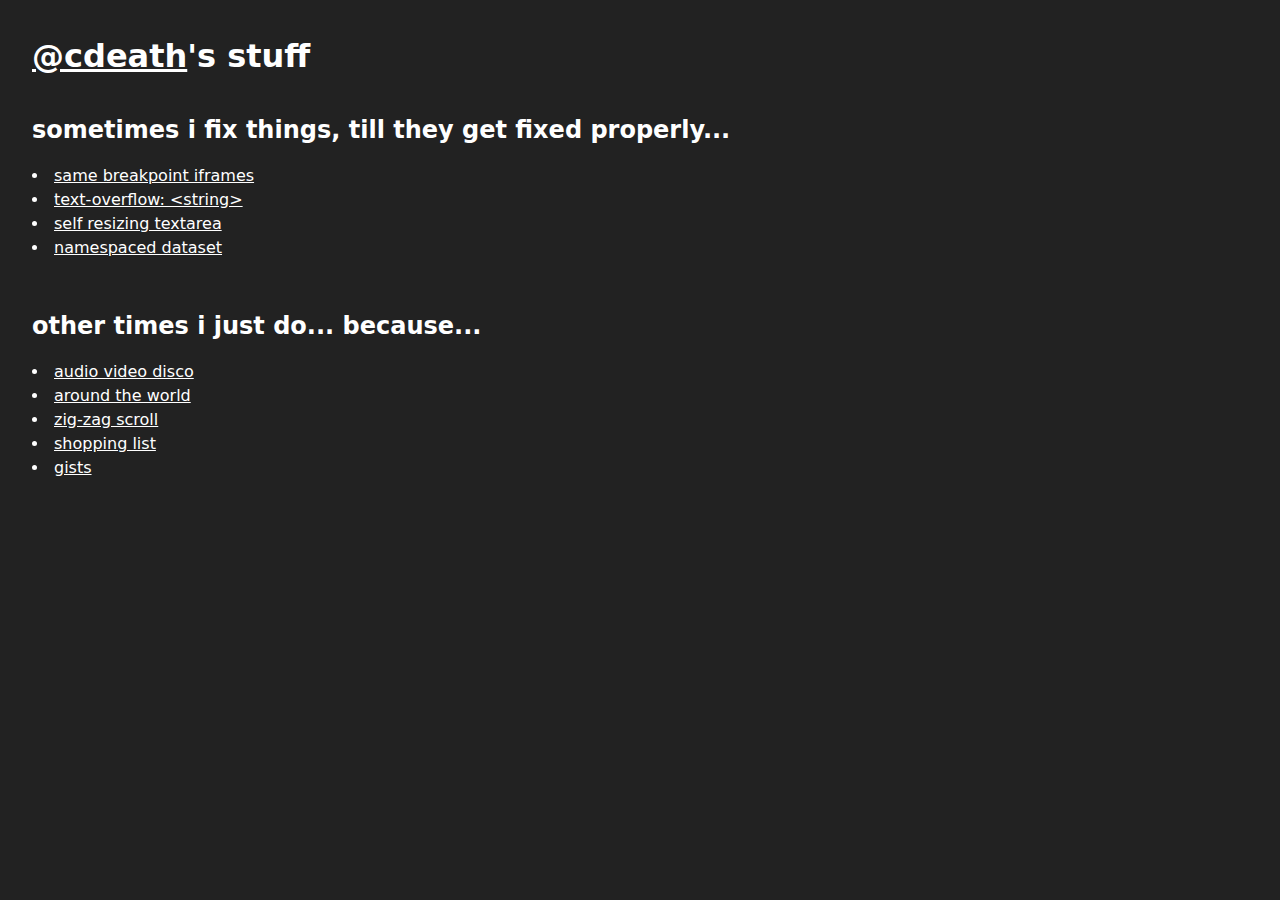
==== index.html @ 8312c067 "recreate repo" ====
<!DOCTYPE html>
<html lang="en">
<head>
  <meta charset="UTF-8">
  <meta http-equiv="X-UA-Compatible" content="IE=edge">
  <meta name="viewport" content="width=device-width, initial-scale=1.0">
  <title>@cdeath's stuff</title>
  <style>
    :root {
      font-family: system-ui, sans-serif;
      line-height: 1.5;
    }
    * {
      margin: 0;
      padding: 0;
      box-sizing: border-box;
    }
    body {
      padding: 2rem;
      background: #222;
      color: #fff;
    }
    a {
      color: #fff;
    }
    h1 {
      margin-bottom: 2rem;
    }
    h2 {
      margin-bottom: 1rem;
    }
    ul {
      list-style-position: inside;
    }
    main > :not(:last-child) {
      margin-bottom: 3rem;
    }
  </style>
</head>
<body>
  <header>
    <h1><a href="https://github.com/cdeath" target="_blank" rel="noreferrer">@cdeath</a>'s stuff</h1>
  </header>
  <main>
    <section>
      <h2>sometimes i fix things, till they get fixed properly...</h2>
      <ul>
        <li><a href="/same-breakpoint-iframes">same breakpoint iframes</a></li>
        <li><a href="/text-overflow-string.html">text-overflow: &lt;string&gt;</a></li>
        <li><a href="/self-resizing-textarea.html">self resizing textarea</a></li>
        <li><a href="/namespaced-dataset">namespaced dataset</a></li>
      </ul>
    </section>
    <section>
      <h2>other times i just do... because...</h2>
      <ul>
        <li><a href="/audio-video-disco.html">audio video disco</a></li>
        <li><a href="/around-the-world.html">around the world</a></li>
        <li><a href="/zigzag-scroll.html">zig-zag scroll</a></li>
        <li><a href="/shopping-list">shopping list</a></li>
        <li><a href="https://gist.github.com/cdeath" target="_blank" rel="noreferrer">gists</a></li>
      </ul>
    </section>
  </main>
</body>
</html>
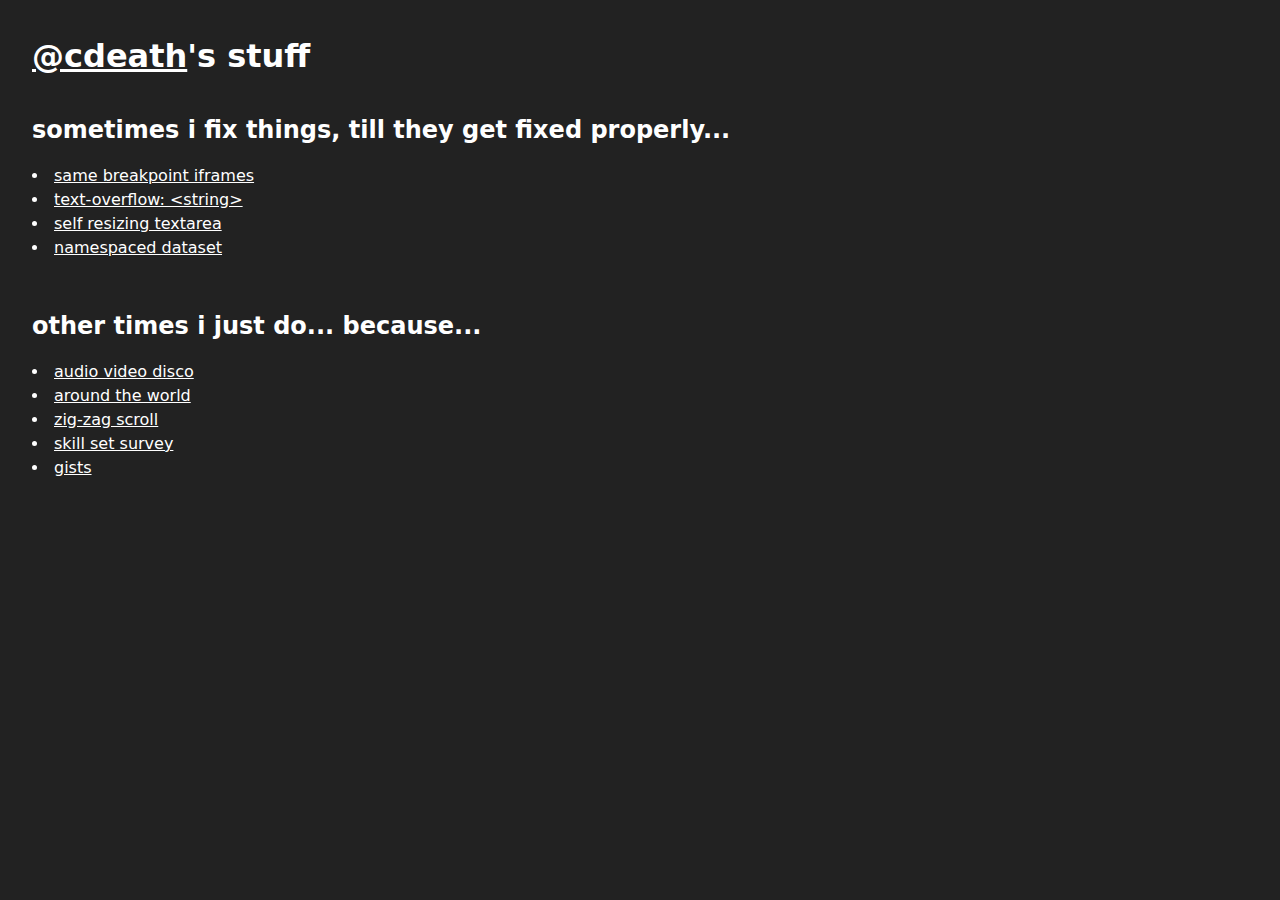
==== commit a1fce87d: "skill set survey" ====
--- a/index.html
+++ b/index.html
@@ -57,7 +57,7 @@
         <li><a href="/audio-video-disco.html">audio video disco</a></li>
         <li><a href="/around-the-world.html">around the world</a></li>
         <li><a href="/zigzag-scroll.html">zig-zag scroll</a></li>
-        <li><a href="/shopping-list">shopping list</a></li>
+        <li><a href="/skill-set-survey">skill set survey</a></li>
         <li><a href="https://gist.github.com/cdeath" target="_blank" rel="noreferrer">gists</a></li>
       </ul>
     </section>
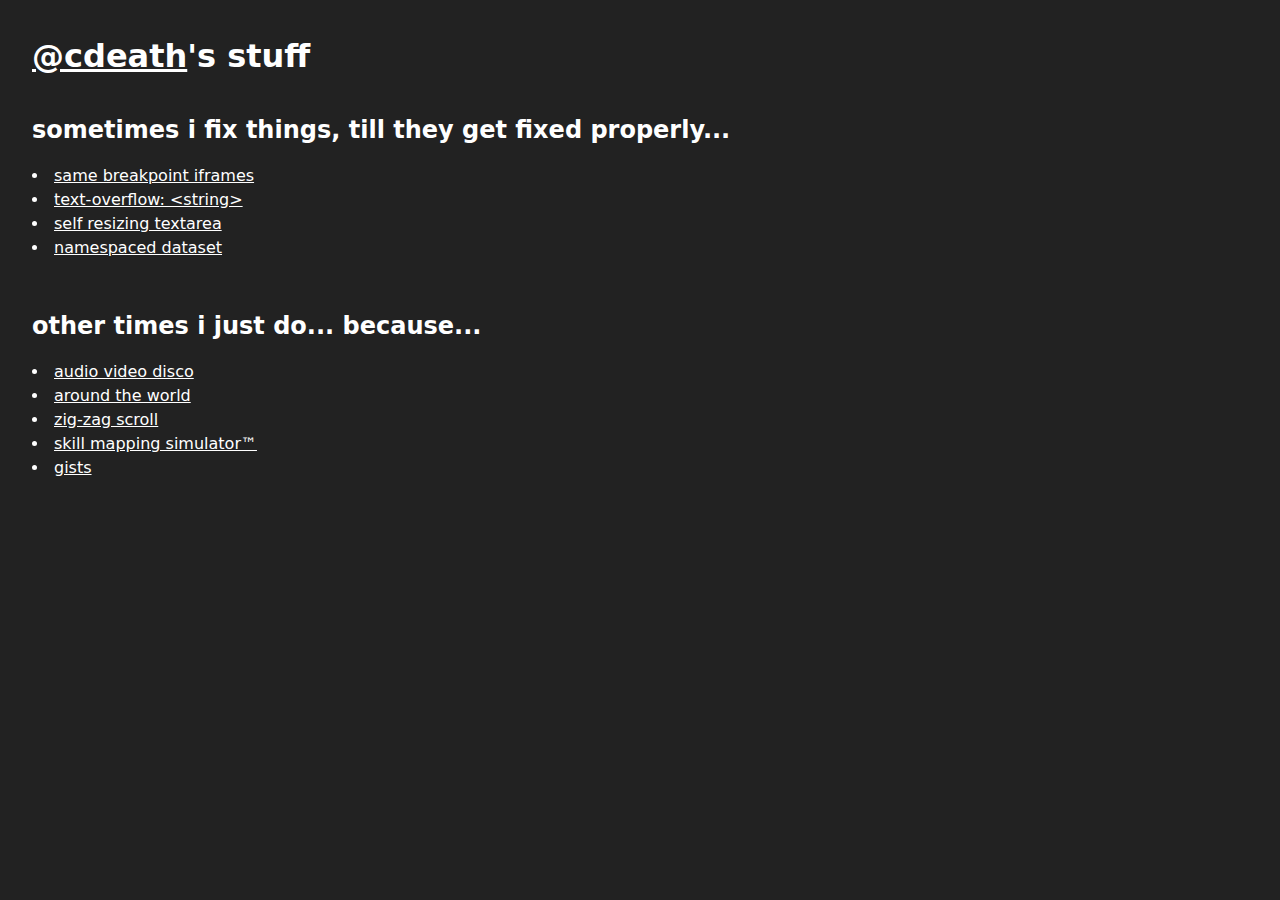
==== commit f9a5e27f: "skill mapping" ====
--- a/index.html
+++ b/index.html
@@ -57,7 +57,7 @@
         <li><a href="/audio-video-disco.html">audio video disco</a></li>
         <li><a href="/around-the-world.html">around the world</a></li>
         <li><a href="/zigzag-scroll.html">zig-zag scroll</a></li>
-        <li><a href="/skill-set-survey">skill set survey</a></li>
+        <li><a href="/skill-mapping">skill mapping simulator™</a></li>
         <li><a href="https://gist.github.com/cdeath" target="_blank" rel="noreferrer">gists</a></li>
       </ul>
     </section>
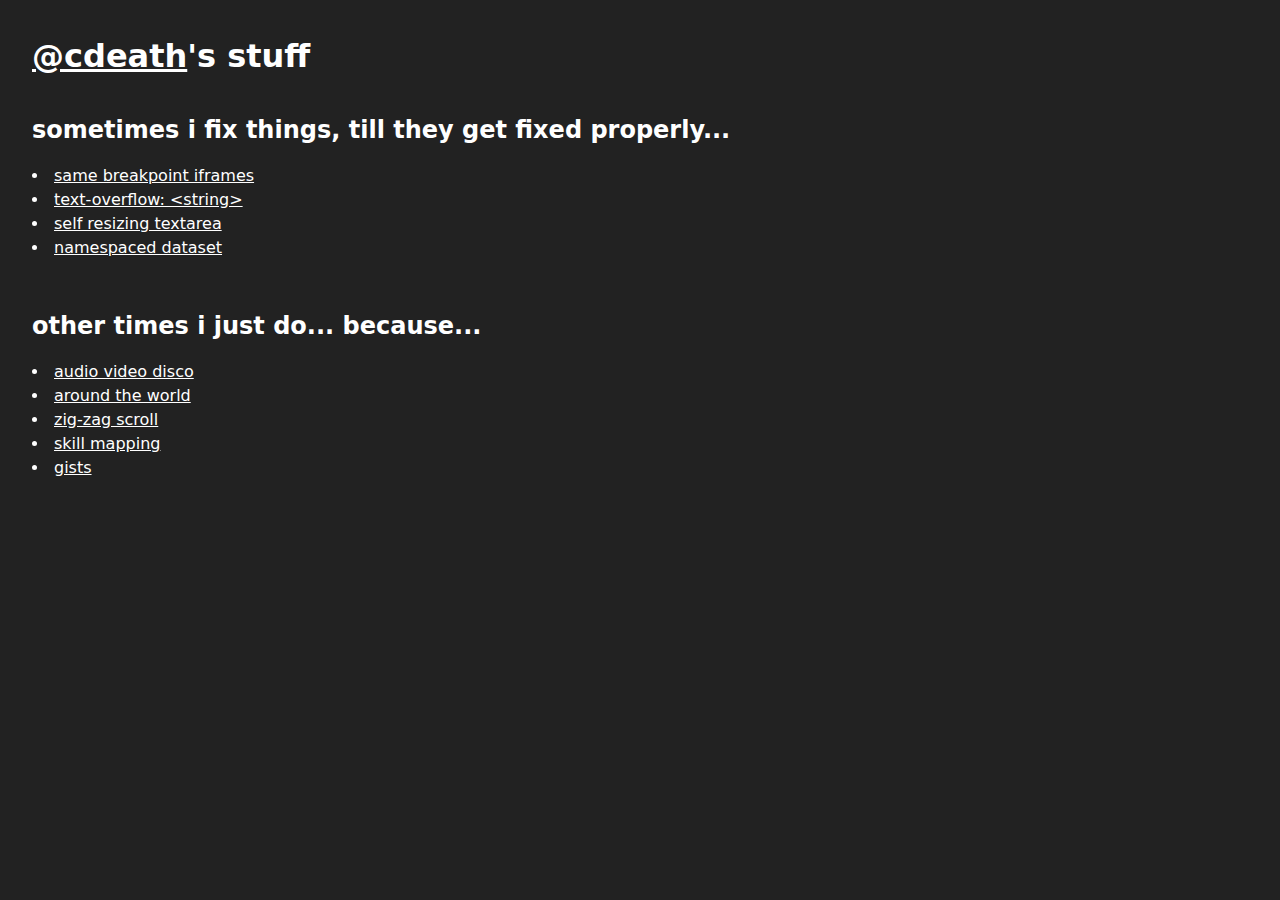
==== commit 9c064e81: "seo lulz" ====
--- a/index.html
+++ b/index.html
@@ -57,7 +57,7 @@
         <li><a href="/audio-video-disco.html">audio video disco</a></li>
         <li><a href="/around-the-world.html">around the world</a></li>
         <li><a href="/zigzag-scroll.html">zig-zag scroll</a></li>
-        <li><a href="/skill-mapping">skill mapping simulator™</a></li>
+        <li><a href="/skill-mapping">skill mapping</a></li>
         <li><a href="https://gist.github.com/cdeath" target="_blank" rel="noreferrer">gists</a></li>
       </ul>
     </section>
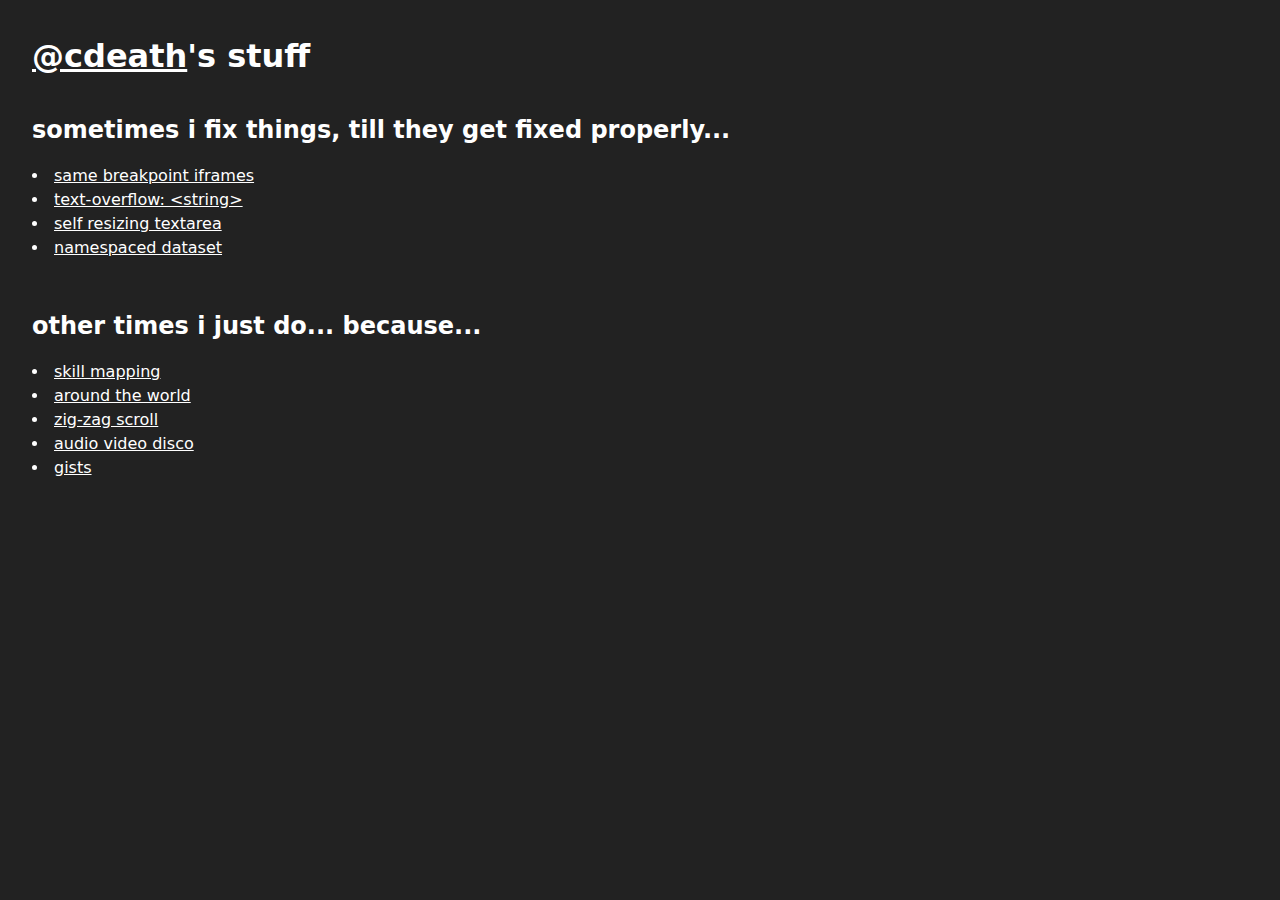
==== commit 1d06e152: "src" ====
--- a/index.html
+++ b/index.html
@@ -46,18 +46,18 @@
       <h2>sometimes i fix things, till they get fixed properly...</h2>
       <ul>
         <li><a href="/same-breakpoint-iframes">same breakpoint iframes</a></li>
-        <li><a href="/text-overflow-string.html">text-overflow: &lt;string&gt;</a></li>
-        <li><a href="/self-resizing-textarea.html">self resizing textarea</a></li>
+        <li><a href="/text-overflow-string">text-overflow: &lt;string&gt;</a></li>
+        <li><a href="/self-resizing-textarea">self resizing textarea</a></li>
         <li><a href="/namespaced-dataset">namespaced dataset</a></li>
       </ul>
     </section>
     <section>
       <h2>other times i just do... because...</h2>
       <ul>
-        <li><a href="/audio-video-disco.html">audio video disco</a></li>
+        <li><a href="/skill-mapping">skill mapping</a></li>
         <li><a href="/around-the-world.html">around the world</a></li>
         <li><a href="/zigzag-scroll.html">zig-zag scroll</a></li>
-        <li><a href="/skill-mapping">skill mapping</a></li>
+        <li><a href="/audio-video-disco.html">audio video disco</a></li>
         <li><a href="https://gist.github.com/cdeath" target="_blank" rel="noreferrer">gists</a></li>
       </ul>
     </section>
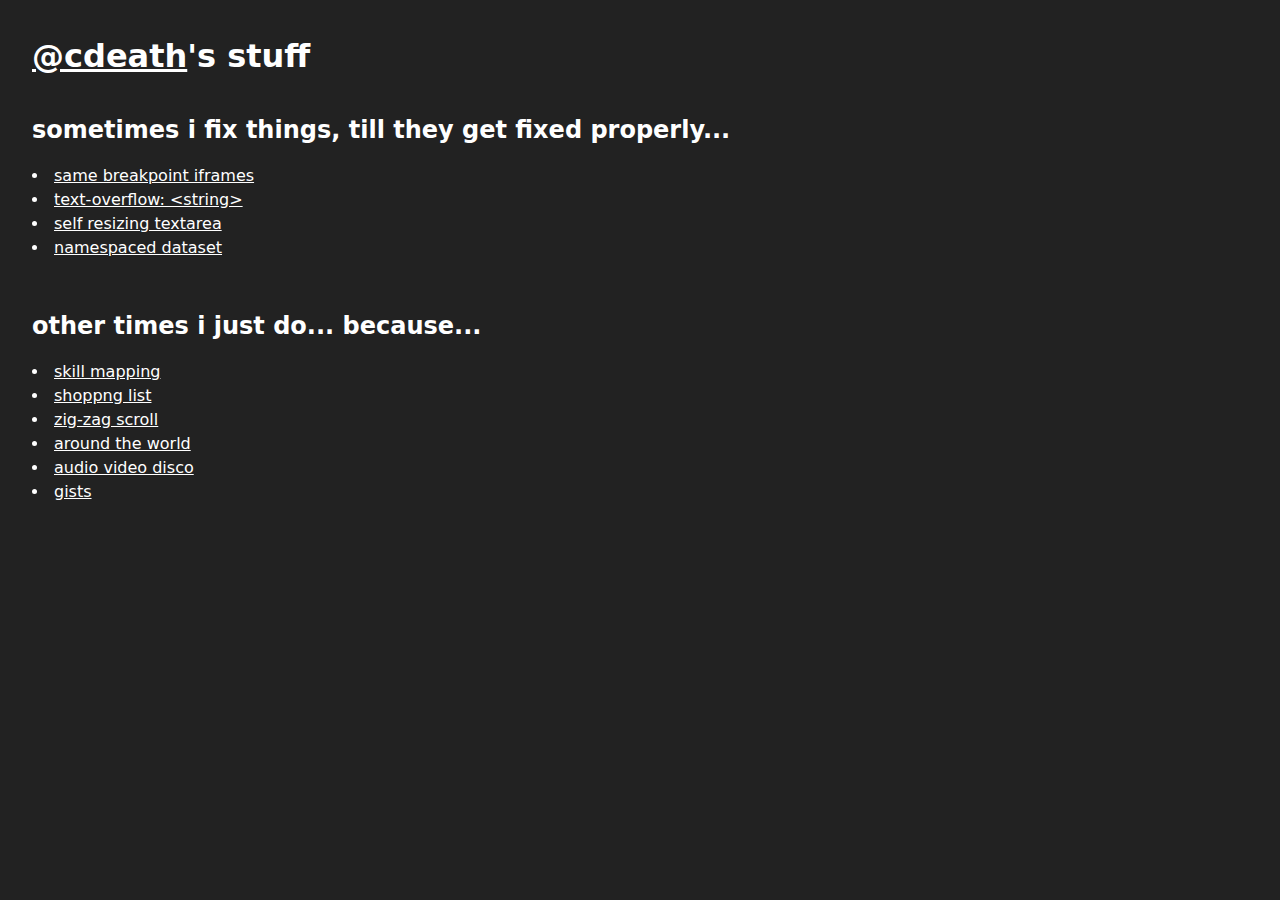
==== commit 1540217c: "links" ====
--- a/index.html
+++ b/index.html
@@ -45,7 +45,7 @@
     <section>
       <h2>sometimes i fix things, till they get fixed properly...</h2>
       <ul>
-        <li><a href="/same-breakpoint-iframes">same breakpoint iframes</a></li>
+        <li><a href="https://cdeath.github.io/same-breakpoint-iframes/">same breakpoint iframes</a></li>
         <li><a href="/text-overflow-string">text-overflow: &lt;string&gt;</a></li>
         <li><a href="/self-resizing-textarea">self resizing textarea</a></li>
         <li><a href="/namespaced-dataset">namespaced dataset</a></li>
@@ -55,8 +55,9 @@
       <h2>other times i just do... because...</h2>
       <ul>
         <li><a href="/skill-mapping">skill mapping</a></li>
+        <li><a href="https://cdeath.github.io/shopping-list/">shoppng list</a></li>
+        <li><a href="/zigzag-scroll.html">zig-zag scroll</a></li>
         <li><a href="/around-the-world.html">around the world</a></li>
-        <li><a href="/zigzag-scroll.html">zig-zag scroll</a></li>
         <li><a href="/audio-video-disco.html">audio video disco</a></li>
         <li><a href="https://gist.github.com/cdeath" target="_blank" rel="noreferrer">gists</a></li>
       </ul>
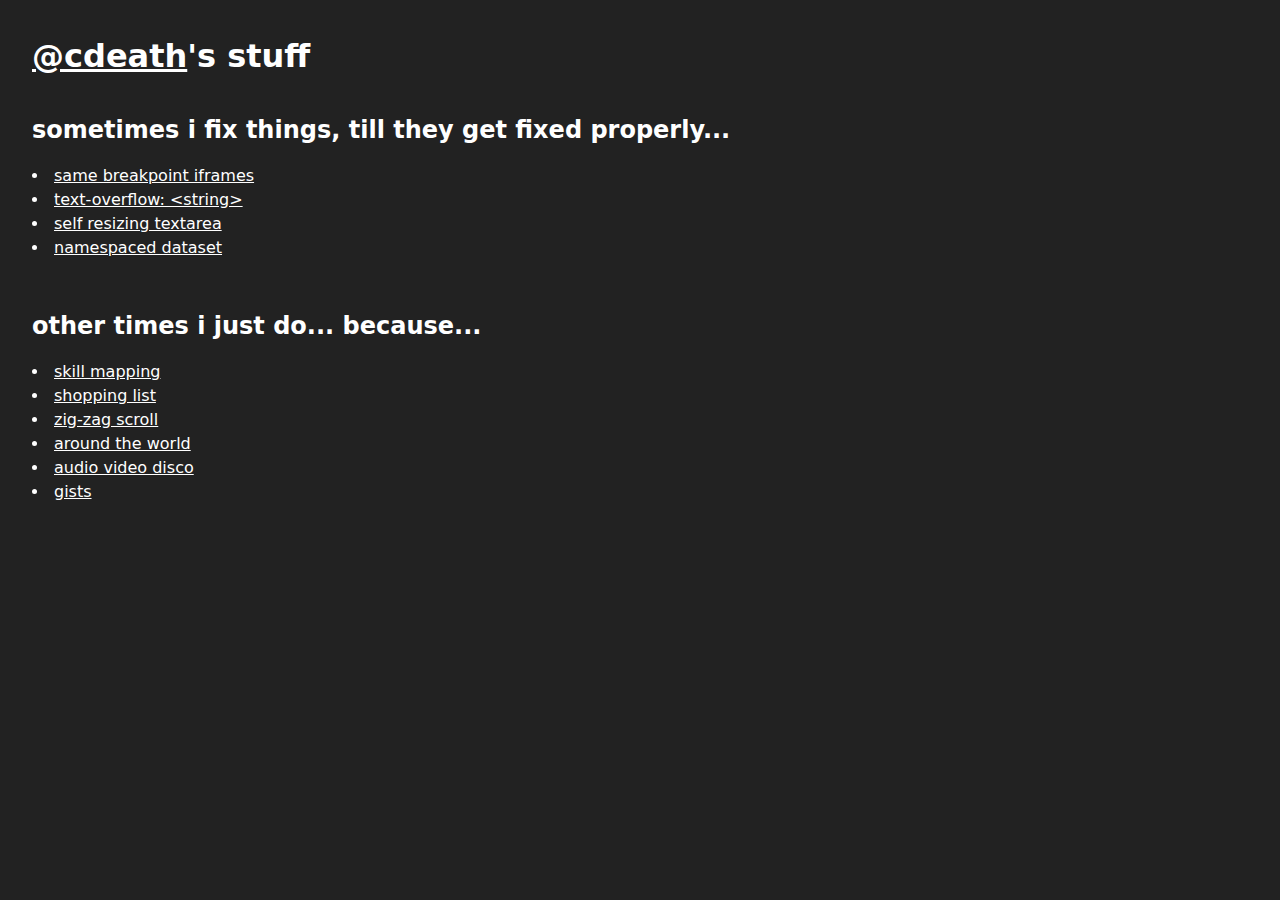
==== commit bdb62abc: "Update index.html" ====
--- a/index.html
+++ b/index.html
@@ -55,7 +55,7 @@
       <h2>other times i just do... because...</h2>
       <ul>
         <li><a href="/skill-mapping">skill mapping</a></li>
-        <li><a href="https://cdeath.github.io/shopping-list/">shoppng list</a></li>
+        <li><a href="https://cdeath.github.io/shopping-list/">shopping list</a></li>
         <li><a href="/zigzag-scroll.html">zig-zag scroll</a></li>
         <li><a href="/around-the-world.html">around the world</a></li>
         <li><a href="/audio-video-disco.html">audio video disco</a></li>
@@ -64,4 +64,4 @@
     </section>
   </main>
 </body>
-</html>+</html>
